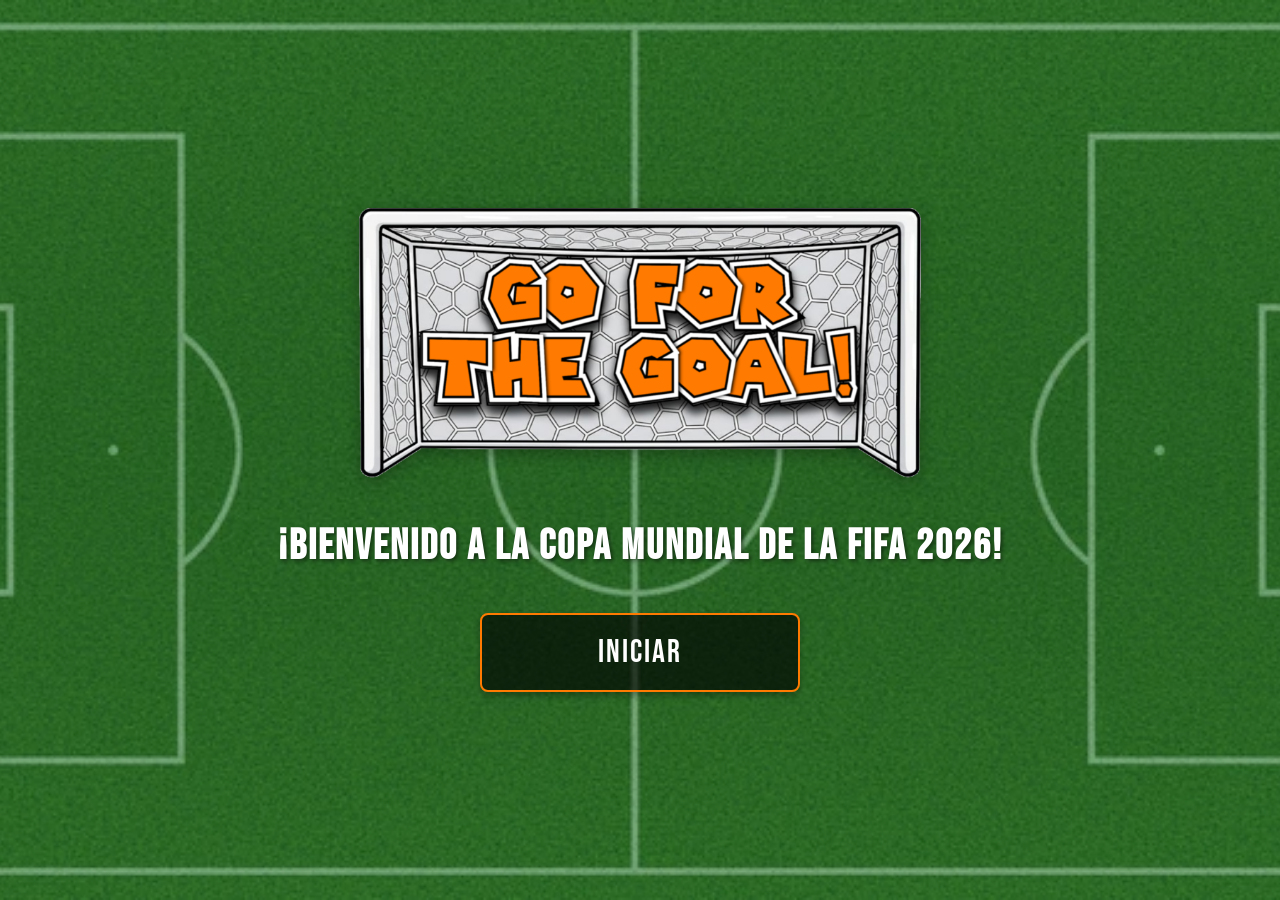
==== index.html @ 7ac12429 "Add files via upload" ====
<!DOCTYPE html>
<html lang="es">
<head>
    <meta charset="UTF-8">
    <meta name="viewport" content="width=device-width, initial-scale=1.0, maximum-scale=1.0, user-scalable=yes">
    <title>Go For The Goal! - Inicio</title>

    <!-- Fuentes -->
    <link href="https://fonts.googleapis.com/css2?family=Bebas+Neue&display=swap" rel="stylesheet">
    
    <!-- Estilos -->
    <link rel="stylesheet" href="estiloinicio.css">
</head>
<body>
    <main class="menu">
        <!-- Logo -->
        <header class="menu-header">
            <img class="logo" src="img/logo.png" alt="GO FOR THE GOAL - Logo">
        </header>

        <!-- Mensaje de bienvenida -->
        <section class="bienvenida">
            <h2>¡Bienvenido a la Copa Mundial de la FIFA 2026!</h2>
        </section>

        <!-- Botón de acción -->
        <section class="acciones">
            <a href="ra.html" aria-label="Iniciar experiencia de realidad aumentada">
                <button class="btn-iniciar">INICIAR</button>
            </a>
        </section>
    </main>
</body>
</html>
---- estiloinicio.css ----
/* RESET BÁSICO */
* {
    margin: 0;
    padding: 0;
    box-sizing: border-box;
}

body {
    min-height: 100vh;
    display: flex;
    justify-content: center;
    align-items: center;
    font-family: Arial, Helvetica, sans-serif;
    color: white;
    position: relative;
}

/* Fondo con imagen y overlay */
body::after {
    content: "";
    position: fixed;
    inset: 0;
    background: url("img/cancha.jpg") center/cover no-repeat;
    z-index: -2;
}

body::before {
    content: "";
    position: fixed;
    inset: 0;
    background: rgba(13, 97, 20, 0.55);
    z-index: -1;
}

/* Contenedor principal */
.menu {
    display: flex;
    flex-direction: column;
    align-items: center;
    justify-content: center;
    gap: clamp(20px, 5vh, 40px);
    text-align: center;
    padding: 20px;
    width: 100%;
    max-width: 800px;
    margin: 0 auto;
}

/* Logo responsivo */
.logo {
    width: auto;
    height: clamp(120px, 30vh, 350px);
    max-width: 90vw;
    object-fit: contain;
    filter: drop-shadow(0 4px 8px rgba(0, 0, 0, 0.3));
}

/* Título de bienvenida */
.bienvenida h2 {
    font-family: 'Bebas Neue', sans-serif;
    letter-spacing: 2px;
    font-size: clamp(24px, 5vw, 42px);
    color: #ffffff;
    text-shadow: 2px 2px 4px rgba(0, 0, 0, 0.5);
    line-height: 1.2;
    padding: 0 10px;
}

/* Contenedor del botón */
.acciones {
    width: 100%;
    display: flex;
    justify-content: center;
}

/* Botón de inicio */
.btn-iniciar {
    width: min(320px, 85vw);
    padding: clamp(14px, 3vh, 18px) clamp(20px, 4vw, 30px);
    font-family: 'Bebas Neue', sans-serif;
    font-size: clamp(24px, 5vw, 32px);
    letter-spacing: 2px;
    color: white;
    background: rgba(0, 0, 0, 0.65);
    border: 2px solid #ff7a00;
    border-radius: 8px;
    cursor: pointer;
    transition: all 0.3s ease;
    text-transform: uppercase;
    box-shadow: 0 4px 6px rgba(0, 0, 0, 0.3);
}

/* Efectos hover */
.btn-iniciar:hover {
    background: #ff7a00;
    color: black;
    transform: scale(1.05);
    box-shadow: 0 0 15px #ff7a00,
                0 0 30px rgba(255, 122, 0, 0.6);
    border-color: white;
}

.btn-iniciar:active {
    transform: scale(0.98);
}

/* Responsive para tablets */
@media (max-width: 768px) {
    .menu {
        gap: 25px;
    }
    
    .bienvenida h2 {
        font-size: clamp(22px, 4.5vw, 36px);
    }
    
    .btn-iniciar {
        font-size: clamp(22px, 4.5vw, 28px);
    }
}

/* Responsive para móviles */
@media (max-width: 480px) {
    .menu {
        gap: 20px;
        padding: 15px;
    }
    
    .logo {
        height: clamp(100px, 25vh, 200px);
    }
    
    .bienvenida h2 {
        font-size: clamp(20px, 6vw, 26px);
        letter-spacing: 1px;
    }
    
    .btn-iniciar {
        padding: 14px 20px;
        font-size: 22px;
        border-width: 2px;
    }
}

/* Para pantallas muy pequeñas */
@media (max-width: 360px) {
    .bienvenida h2 {
        font-size: 20px;
    }
    
    .btn-iniciar {
        font-size: 20px;
        padding: 12px 16px;
    }
}

/* Orientación horizontal en móviles */
@media (max-height: 500px) and (orientation: landscape) {
    .menu {
        gap: 10px;
    }
    
    .logo {
        height: clamp(80px, 35vh, 150px);
    }
    
    .bienvenida h2 {
        font-size: clamp(18px, 4vh, 24px);
    }
    
    .btn-iniciar {
        padding: 8px 16px;
        font-size: 20px;
    }
}
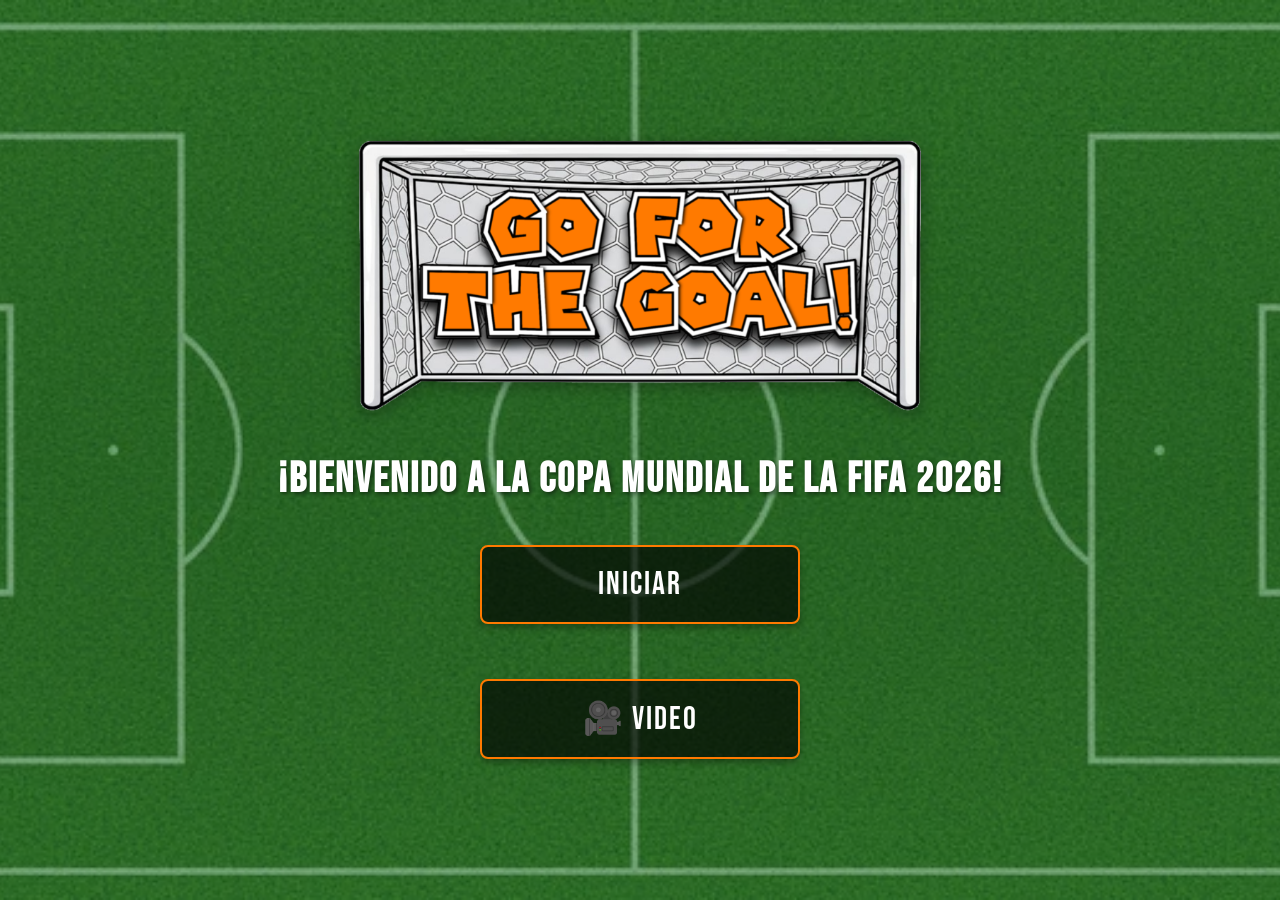
==== commit c49506d8: "Add files via upload" ====
--- a/index.html
+++ b/index.html
@@ -23,12 +23,19 @@
             <h2>¡Bienvenido a la Copa Mundial de la FIFA 2026!</h2>
         </section>
 
-        <!-- Botón de acción -->
+        <!-- Botón de acción principal -->
         <section class="acciones">
             <a href="ra.html" aria-label="Iniciar experiencia de realidad aumentada">
                 <button class="btn-iniciar">INICIAR</button>
             </a>
         </section>
+
+        <!-- Botón para ver video de demostración -->
+        <section class="acciones">
+            <a href="https://youtu.be/OmXCV_nxAj4?si=4UBfCUk2Kg6efKSM" target="_blank" aria-label="Ver video de demostración del proyecto">
+                <button class="btn-video">🎥 VIDEO</button>
+            </a>
+        </section>
     </main>
 </body>
 </html>
--- a/estiloinicio.css
+++ b/estiloinicio.css
@@ -172,4 +172,35 @@
         padding: 8px 16px;
         font-size: 20px;
     }
+}
+
+/* Botón de video - mismo estilo que btn-iniciar */
+.btn-video {
+    width: min(320px, 85vw);
+    padding: clamp(14px, 3vh, 18px) clamp(20px, 4vw, 30px);
+    font-family: 'Bebas Neue', sans-serif;
+    font-size: clamp(24px, 5vw, 32px);
+    letter-spacing: 2px;
+    color: white;
+    background: rgba(0, 0, 0, 0.65);
+    border: 2px solid #ff7a00;
+    border-radius: 8px;
+    cursor: pointer;
+    transition: all 0.3s ease;
+    text-transform: uppercase;
+    box-shadow: 0 4px 6px rgba(0, 0, 0, 0.3);
+    margin-top: 15px;
+}
+
+.btn-video:hover {
+    background: #ff7a00;
+    color: black;
+    transform: scale(1.05);
+    box-shadow: 0 0 15px #ff7a00,
+                0 0 30px rgba(255, 122, 0, 0.6);
+    border-color: white;
+}
+
+.btn-video:active {
+    transform: scale(0.98);
 }
